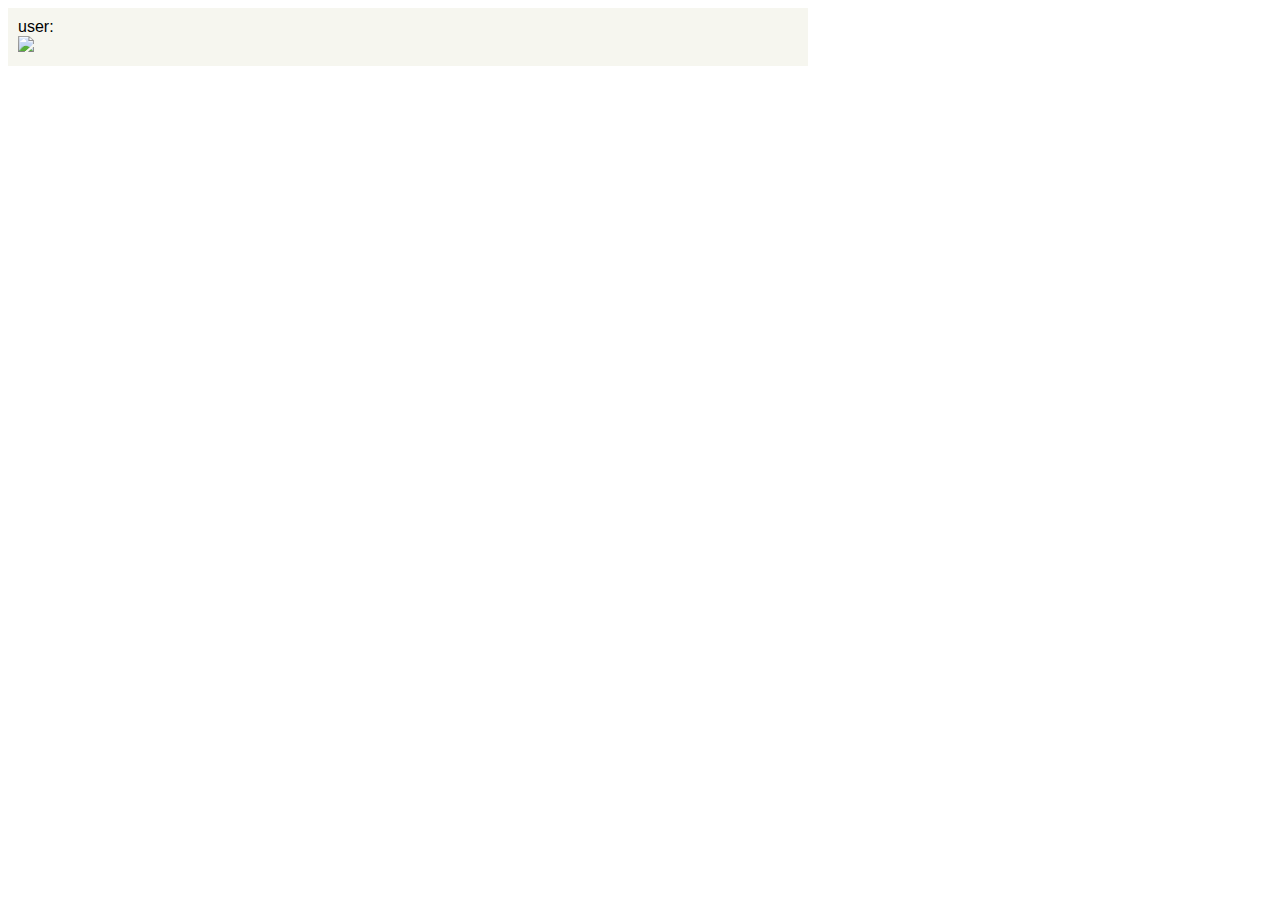
==== perfil.html @ e8c5c302 "add login, perfil" ====
<!DOCTYPE html>
<html lang="en">
<head>
<meta charset="UTF-8">
<meta name="viewport" content="width=device-width, initial-scale=1.0">
<title>Document</title>

<style>

.box {
  background-color: #F6F6EF;
  max-width: 800px;
  font-family: sans-serif;
}

.mybox {
  padding: 10px;
}

#img {
  max-width: 100px;
}
</style>
</head>
<body>
<div class="box">
<div class="mybox">
  user:  <span id="res"></span><br/>
<img  src="" id="img"/>
</div>
</div>
<script>

let arr = JSON.parse(localStorage.getItem('name')) || [];
let image_data = localStorage.getItem('image')

var result = document.getElementById('res');

document.getElementById("img").src = image_data

result.innerHTML = arr.join(' ');


</script>
</body>
</html>
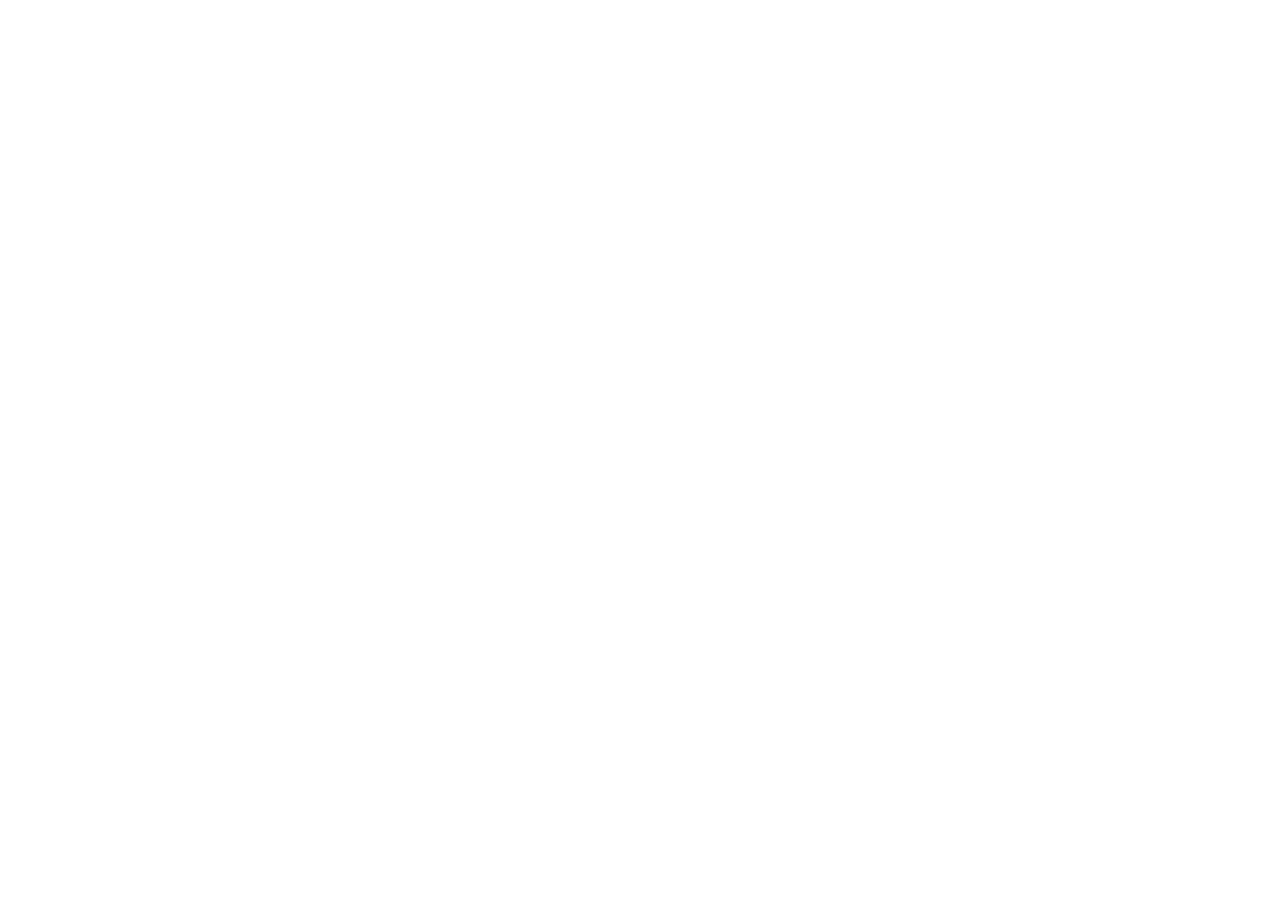
==== commit 4f50978a: "final design" ====
--- a/perfil.html
+++ b/perfil.html
@@ -3,44 +3,9 @@
 <head>
 <meta charset="UTF-8">
 <meta name="viewport" content="width=device-width, initial-scale=1.0">
-<title>Document</title>
-
-<style>
-
-.box {
-  background-color: #F6F6EF;
-  max-width: 800px;
-  font-family: sans-serif;
-}
-
-.mybox {
-  padding: 10px;
-}
-
-#img {
-  max-width: 100px;
-}
-</style>
+<link rel="icon" type="image/ico" href="image/logo.jpg" />
+<title>Perfil</title>
 </head>
 <body>
-<div class="box">
-<div class="mybox">
-  user:  <span id="res"></span><br/>
-<img  src="" id="img"/>
-</div>
-</div>
-<script>
-
-let arr = JSON.parse(localStorage.getItem('name')) || [];
-let image_data = localStorage.getItem('image')
-
-var result = document.getElementById('res');
-
-document.getElementById("img").src = image_data
-
-result.innerHTML = arr.join(' ');
-
-
-</script>
 </body>
-</html>
+</html>